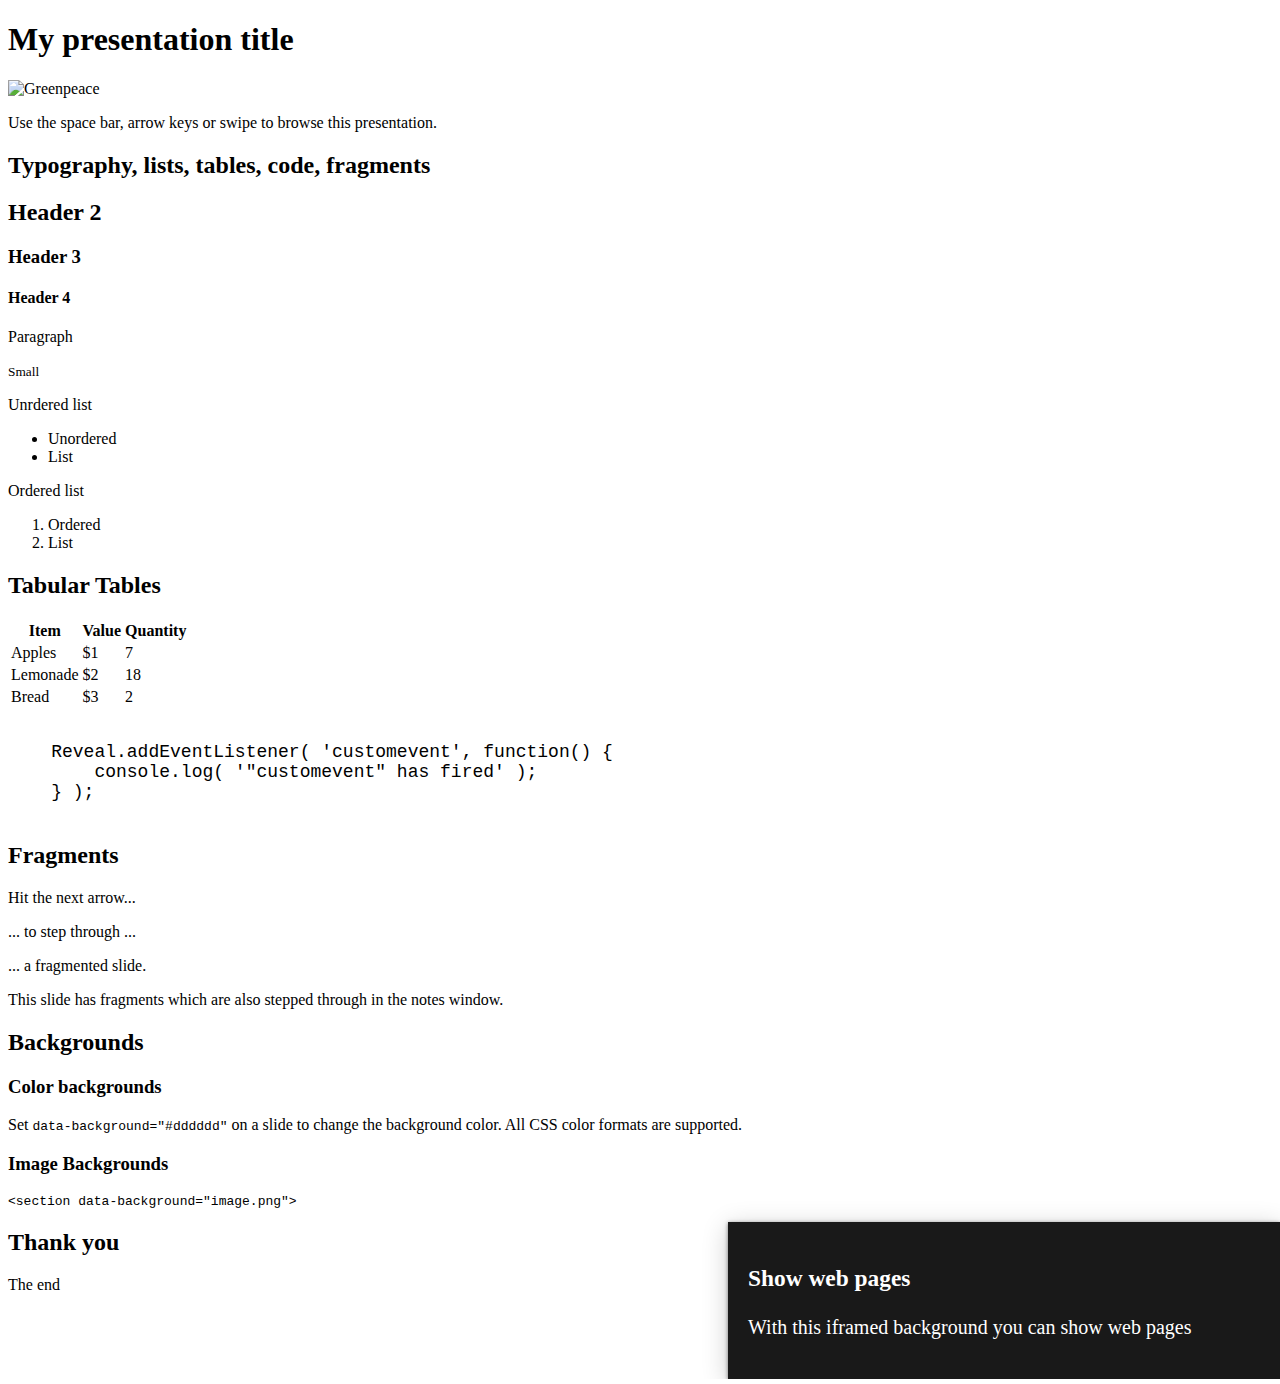
==== index.html @ 8ab2048d "Add scormfunctions.js" ====
<!doctype html>
<html>
	<head>
		<meta charset="utf-8">
		<meta name="viewport" content="width=device-width, initial-scale=1.0, maximum-scale=1.0, user-scalable=no">

		<title>My presentation</title>

		<link rel="stylesheet" href="css/reset.css">
		<link rel="stylesheet" href="css/reveal.css">
		<link rel="stylesheet" href="css/theme/greenpeace.css">

		<!-- Theme used for syntax highlighting of code -->
		<link rel="stylesheet" href="lib/css/monokai.css">

		<!-- Printing and PDF exports -->
		<script src="js/print.js"></script>
        
        <!-- Configure the page score, default = 100 -->
        <script> var pageScore = 50; </script>
        <script src="js/scormfunctions.js"></script>
        
	</head>
	<body>
		<div class="reveal">
			<div class="slides">

                <!-- START SLIDES -->

				<section id="start">
                    <h1>My presentation title</h1>
                    <p><img src="img/greenpeace.svg" alt="Greenpeace" class="plain" style="width: 300px; height: auto" /></p>
                    <p>Use the space bar, arrow keys or swipe to browse this presentation.</p>
                </section>

                <section>

                    <section id="typography-lists-code-fragments">
                        <h2>Typography, lists, tables, code, fragments</h2>
                    </section>

                    <section id="typography">
                        <h2>Header 2</h2>
                        <h3>Header 3</h3>
                        <h4>Header 4</h4>
                        <p>Paragraph</p>
                        <p><small>Small</small></p>
                    </section>

                    <section id="lists">
                        <p>Unrdered list</p>
                        <ul>
                            <li>Unordered</li>
                            <li>List</li>
                        </ul>
                        <p>Ordered list</p>
                        <ol>
                            <li>Ordered</li>
                            <li>List</li>
                        </ol>
                    </section>

                    <section id="tables">
                        <h2>Tabular Tables</h2>
                        <table>
                            <thead>
                                <tr>
                                    <th>Item</th>
                                    <th>Value</th>
                                    <th>Quantity</th>
                                </tr>
                            </thead>
                            <tbody>
                                <tr>
                                    <td>Apples</td>
                                    <td>$1</td>
                                    <td>7</td>
                                </tr>
                                <tr>
                                    <td>Lemonade</td>
                                    <td>$2</td>
                                    <td>18</td>
                                </tr>
                                <tr>
                                    <td>Bread</td>
                                    <td>$3</td>
                                    <td>2</td>
                                </tr>
                            </tbody>
                        </table>
                    </section>

                    <section id="code">
                        <pre><code class="javascript" data-trim contenteditable style="font-size: 18px;">
    Reveal.addEventListener( 'customevent', function() {
        console.log( '"customevent" has fired' );
    } );
                        </code></pre>
                    </section>

                    <section id="fragments">
						<h2>Fragments</h2>
						<p>Hit the next arrow...</p>
						<p class="fragment">... to step through ...</p>
						<p><span class="fragment">... a</span> <span class="fragment">fragmented</span> <span class="fragment">slide.</span></p>

						<aside class="notes">
							This slide has fragments which are also stepped through in the notes window.
						</aside>
					</section>

                </section>

                <section>

                    <section id="backgrounds">
                        <h2>Backgrounds</h2>
                    </section>

                    <section id="color-background" data-background="#dddddd">
						<h3>Color backgrounds</h3>
						<p>
							Set <code>data-background="#dddddd"</code> on a slide to change the background color. All CSS color formats are supported.
						</p>
					</section>

					<section id="image-background" data-background="https://es.greenpeace.org/es/wp-content/uploads/sites/3/2018/04/testamento-solidario-2100x0-c-default.jpg">
						<h3>Image Backgrounds</h3>
						<pre><code class="hljs html">&lt;section data-background="image.png"&gt;</code></pre>
					</section>

                    <section id="iframed-background" data-background-iframe="https://es.greenpeace.org/es/" data-background-interactive>
                        <div style="position: absolute; width: 40%; right: 0; box-shadow: 0 1px 4px rgba(0,0,0,0.5), 0 5px 25px rgba(0,0,0,0.2); background-color: rgba(0, 0, 0, 0.9); color: #fff; padding: 20px; font-size: 20px; text-align: left;">
                            <h3>Show web pages</h3>
                            <p>With this iframed background you can show web pages</p>
                        </div>
                    </section>

                </section>

                <section id="thank-you">
                    <h2>Thank you</h2>
                    <p>The end</p>
                </section>

                <!-- END SLIDES -->

			</div>
		</div>

		<script src="js/reveal.js"></script>
		<script src="js/config.js"></script>
	</body>
</html>
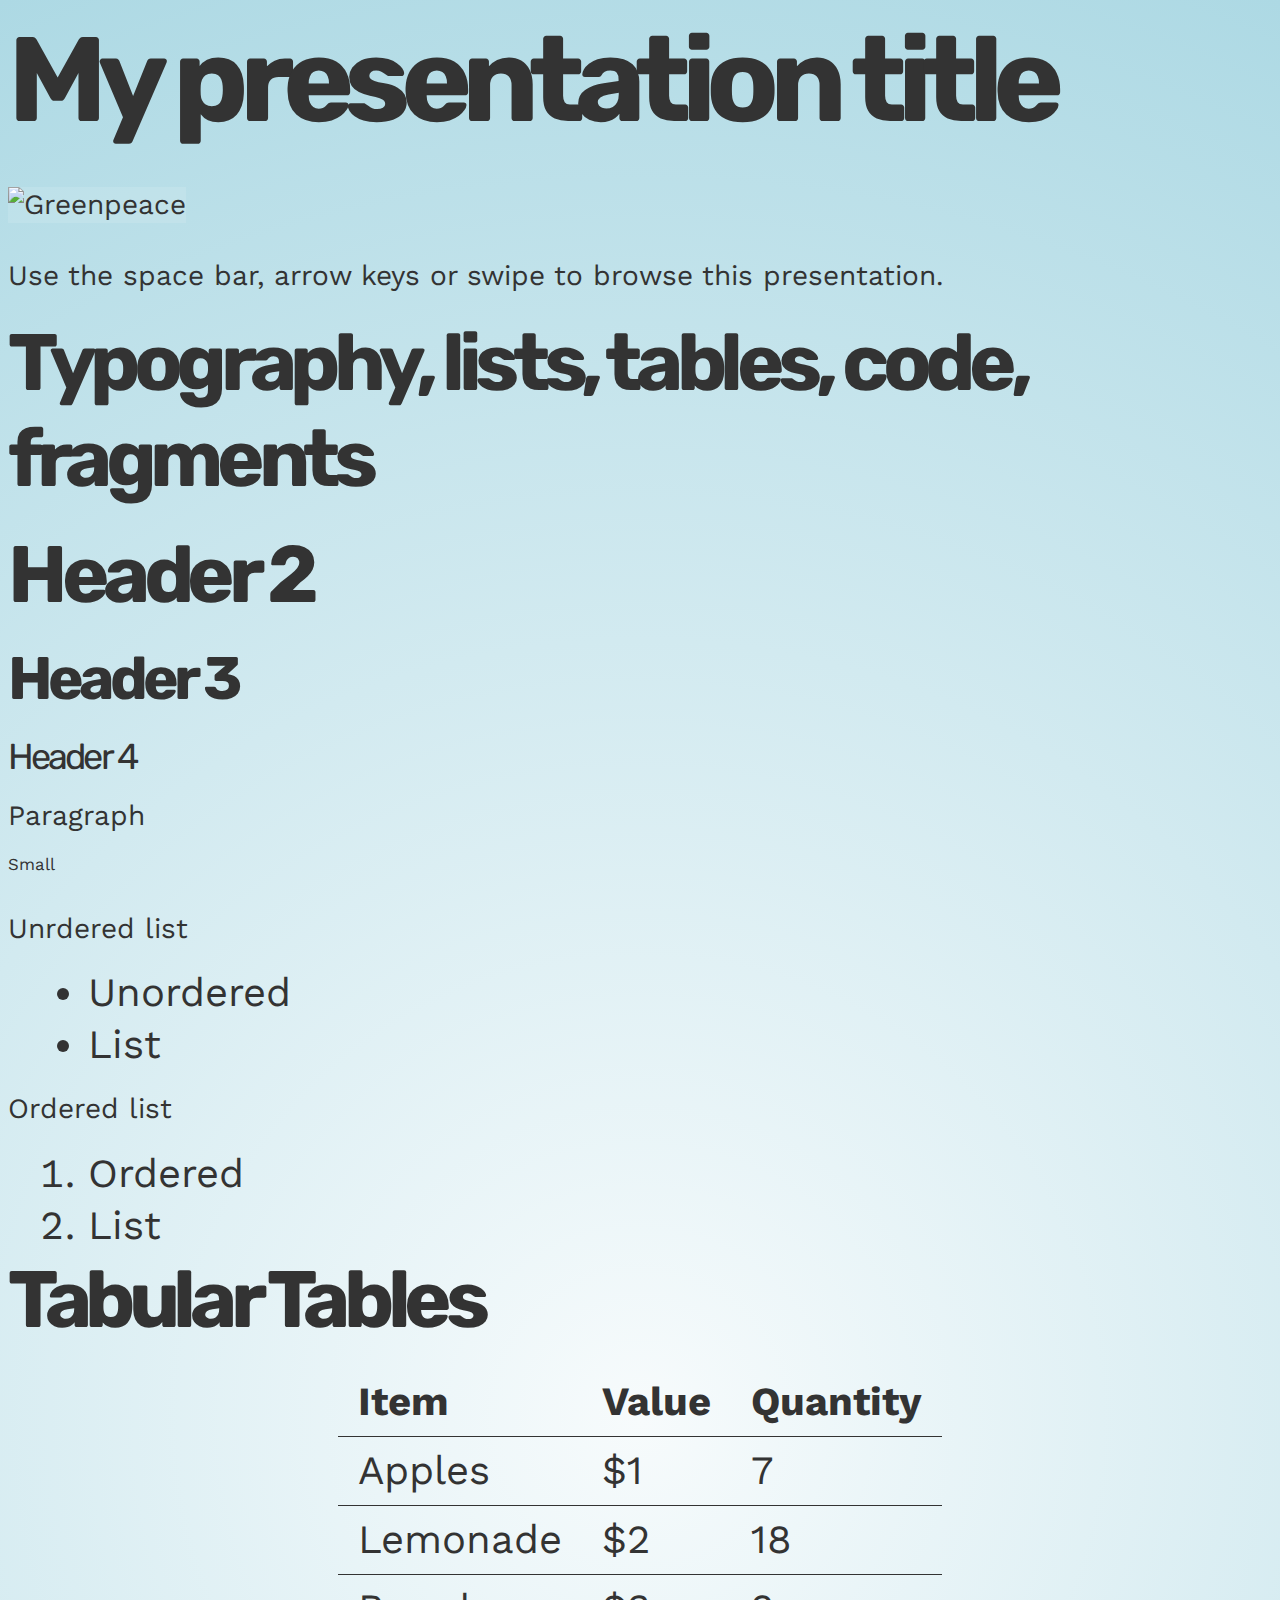
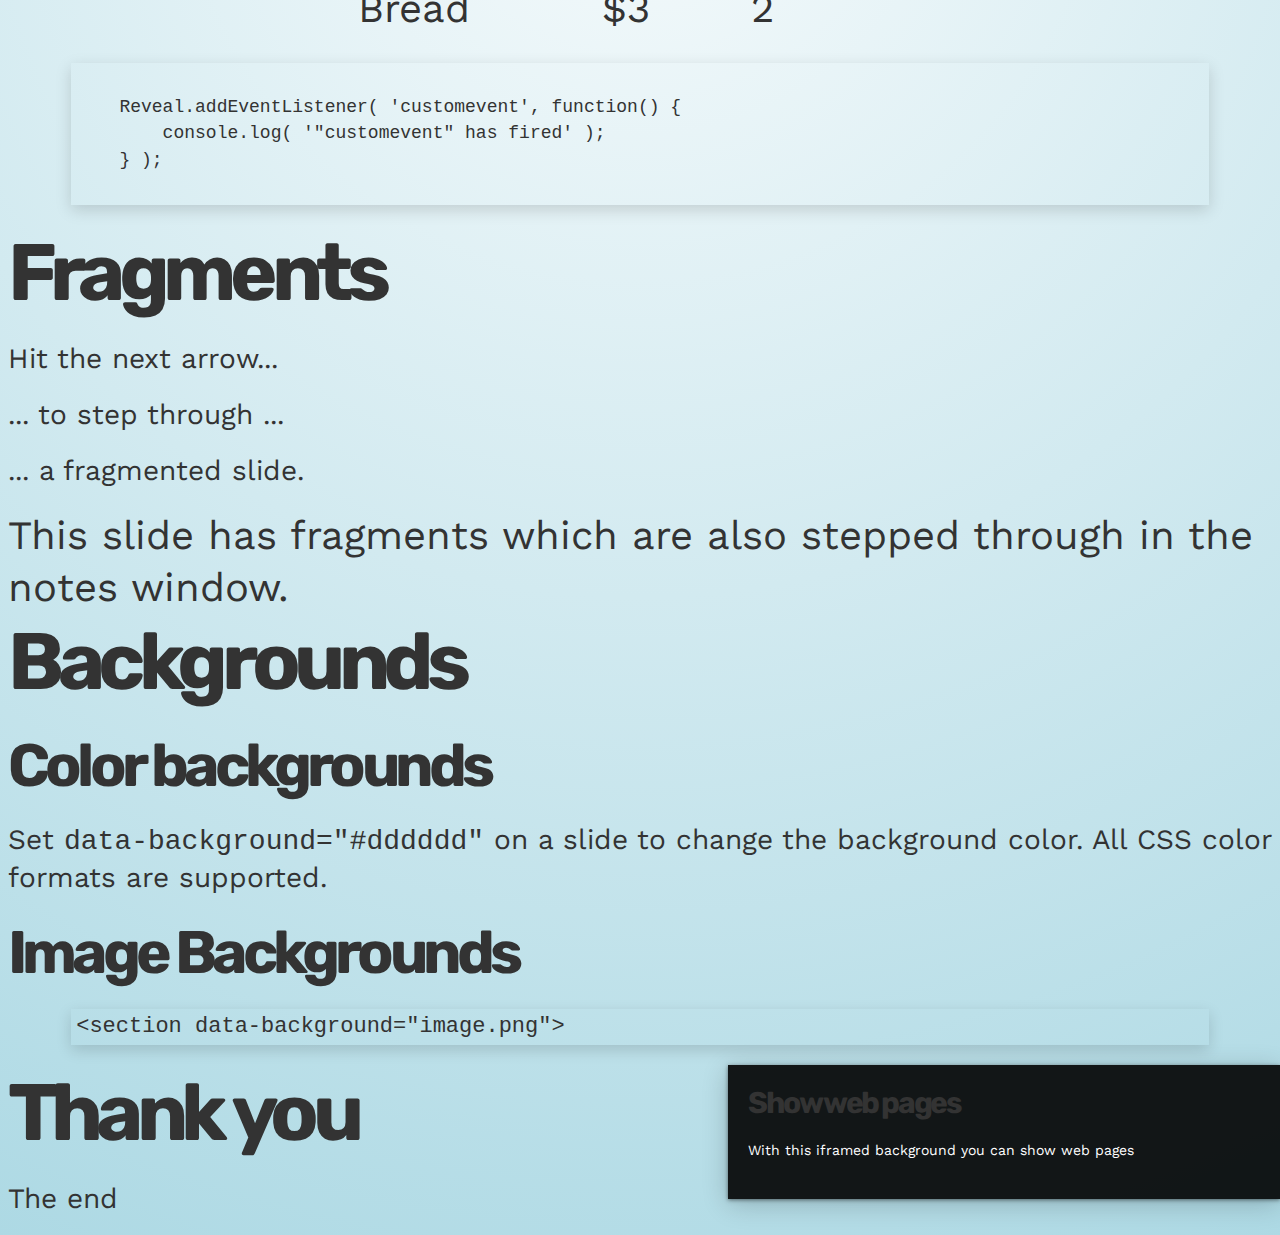
==== commit f5932901: "Implement status" ====
--- a/index.html
+++ b/index.html
@@ -16,9 +16,13 @@
 		<!-- Printing and PDF exports -->
 		<script src="js/print.js"></script>
         
-        <!-- Configure the page score, default = 100 -->
-        <script> var pageScore = 50; </script>
-        <script src="js/scormfunctions.js"></script>
+        <!-- Configure the page score (0-100)
+             Conf. the minimum time for this presentation to be considered completed in seconds -->
+        <script>
+            var pageScore = 1;
+            var minCompletedTime = 30;
+        </script>
+        <!-- <script src="js/scormfunctions.js"></script> -->
         
 	</head>
 	<body>
@@ -138,7 +142,7 @@
 
                 </section>
 
-                <section id="thank-you">
+                <section id="thank-you" data-state="theend">
                     <h2>Thank you</h2>
                     <p>The end</p>
                 </section>
@@ -149,6 +153,7 @@
 		</div>
 
 		<script src="js/reveal.js"></script>
+        <script src="js/jquery.min.js"></script>
 		<script src="js/config.js"></script>
 	</body>
 </html>
--- a/css/theme/greenpeace.css
+++ b/css/theme/greenpeace.css
@@ -0,0 +1,318 @@
+/**
+ * Sky theme for reveal.js.
+ *
+ * Copyright (C) 2011-2012 Hakim El Hattab, http://hakim.se
+ */
+@import url(https://fonts.googleapis.com/css?family=Rubik:400,700,400italic,700italic);
+@import url(https://fonts.googleapis.com/css?family=Work+Sans:400italic,700italic,400,700);
+.reveal a {
+  line-height: 1.3em; }
+
+/*********************************************
+ * GLOBAL STYLES
+ *********************************************/
+body {
+  background: #add9e4;
+  background: -moz-radial-gradient(center, circle cover, #f7fbfc 0%, #add9e4 100%);
+  background: -webkit-gradient(radial, center center, 0px, center center, 100%, color-stop(0%, #f7fbfc), color-stop(100%, #add9e4));
+  background: -webkit-radial-gradient(center, circle cover, #f7fbfc 0%, #add9e4 100%);
+  background: -o-radial-gradient(center, circle cover, #f7fbfc 0%, #add9e4 100%);
+  background: -ms-radial-gradient(center, circle cover, #f7fbfc 0%, #add9e4 100%);
+  background: radial-gradient(center, circle cover, #f7fbfc 0%, #add9e4 100%);
+  background-color: #f7fbfc; }
+
+.reveal {
+  font-family: "Work Sans", sans-serif;
+  font-size: 40px;
+  font-weight: normal;
+  color: #333; }
+
+::selection {
+  color: #fff;
+  background: #134674;
+  text-shadow: none; }
+
+::-moz-selection {
+  color: #fff;
+  background: #134674;
+  text-shadow: none; }
+
+.reveal .slides section,
+.reveal .slides section > section {
+  line-height: 1.3;
+  font-weight: inherit; }
+
+/*********************************************
+ * HEADERS
+ *********************************************/
+.reveal h1,
+.reveal h2,
+.reveal h3,
+.reveal h4,
+.reveal h5,
+.reveal h6 {
+  margin: 0 0 20px 0;
+  color: #333;
+  font-family: "Rubik", sans-serif;
+  font-weight: normal;
+  line-height: 1.2;
+  letter-spacing: -0.08em;
+  text-shadow: none;
+  word-wrap: break-word; }
+
+.reveal h1 {
+  font-size: 3em; }
+
+.reveal h2 {
+  font-size: 2em;
+  font-weight: 700; }
+
+.reveal h3 {
+  font-size: 1.5em;
+  font-weight: 700; }
+
+.reveal h4 {
+  font-size: 0.9em; }
+
+.reveal h1 {
+  text-shadow: none;
+  font-weight: 700; }
+
+/*********************************************
+ * OTHER
+ *********************************************/
+.reveal p {
+  margin: 20px 0;
+  line-height: 1.3;
+  font-size: 0.7em; }
+
+/* Ensure certain elements are never larger than the slide itself */
+.reveal img,
+.reveal video,
+.reveal iframe {
+  max-width: 95%;
+  max-height: 95%; }
+
+.reveal strong,
+.reveal b {
+  font-weight: bold; }
+
+.reveal em {
+  font-style: italic; }
+
+.reveal ol,
+.reveal dl,
+.reveal ul {
+  display: inline-block;
+  text-align: left;
+  margin: 0 0 0 1em; }
+
+.reveal ol {
+  list-style-type: decimal; }
+
+.reveal ul {
+  list-style-type: disc; }
+
+.reveal ul ul {
+  list-style-type: square; }
+
+.reveal ul ul ul {
+  list-style-type: circle; }
+
+.reveal ul ul,
+.reveal ul ol,
+.reveal ol ol,
+.reveal ol ul {
+  display: block;
+  margin-left: 40px; }
+
+.reveal dt {
+  font-weight: bold; }
+
+.reveal dd {
+  margin-left: 40px; }
+
+.reveal blockquote {
+  display: block;
+  position: relative;
+  width: 70%;
+  margin: 20px auto;
+  padding: 5px;
+  font-style: italic;
+  background: rgba(255, 255, 255, 0.05);
+  box-shadow: 0px 0px 2px rgba(0, 0, 0, 0.2); }
+
+.reveal blockquote p:first-child,
+.reveal blockquote p:last-child {
+  display: inline-block; }
+
+.reveal q {
+  font-style: italic; }
+
+.reveal pre {
+  display: block;
+  position: relative;
+  width: 90%;
+  margin: 20px auto;
+  text-align: left;
+  font-size: 0.55em;
+  font-family: monospace;
+  line-height: 1.2em;
+  word-wrap: break-word;
+  box-shadow: 0px 5px 15px rgba(0, 0, 0, 0.15); }
+
+.reveal code {
+  font-family: monospace;
+  text-transform: none; }
+
+.reveal pre code {
+  display: block;
+  padding: 5px;
+  overflow: auto;
+  max-height: 400px;
+  word-wrap: normal; }
+
+.reveal table {
+  margin: auto;
+  border-collapse: collapse;
+  border-spacing: 0; }
+
+.reveal table th {
+  font-weight: bold; }
+
+.reveal table th,
+.reveal table td {
+  text-align: left;
+  padding: 0.2em 0.5em 0.2em 0.5em;
+  border-bottom: 1px solid; }
+
+.reveal table th[align="center"],
+.reveal table td[align="center"] {
+  text-align: center; }
+
+.reveal table th[align="right"],
+.reveal table td[align="right"] {
+  text-align: right; }
+
+.reveal table tbody tr:last-child th,
+.reveal table tbody tr:last-child td {
+  border-bottom: none; }
+
+.reveal sup {
+  vertical-align: super;
+  font-size: smaller; }
+
+.reveal sub {
+  vertical-align: sub;
+  font-size: smaller; }
+
+.reveal small {
+  display: inline-block;
+  font-size: 0.6em;
+  line-height: 1.2em;
+  vertical-align: top; }
+
+.reveal small * {
+  vertical-align: top; }
+
+/*********************************************
+ * LINKS
+ *********************************************/
+.reveal a {
+  color: #3b759e;
+  text-decoration: none;
+  -webkit-transition: color .15s ease;
+  -moz-transition: color .15s ease;
+  transition: color .15s ease; }
+
+.reveal a:hover {
+  color: #74a7cb;
+  text-shadow: none;
+  border: none; }
+
+.reveal .roll span:after {
+  color: #fff;
+  background: #264c66; }
+
+/*********************************************
+ * IMAGES
+ *********************************************/
+.reveal section img {
+  margin: 15px 0px;
+  background: rgba(255, 255, 255, 0.12);
+  border: 4px solid #333;
+  box-shadow: 0 0 10px rgba(0, 0, 0, 0.15); }
+
+.reveal section img.plain {
+  border: 0;
+  box-shadow: none; }
+
+.reveal a img {
+  -webkit-transition: all .15s linear;
+  -moz-transition: all .15s linear;
+  transition: all .15s linear; }
+
+.reveal a:hover img {
+  background: rgba(255, 255, 255, 0.2);
+  border-color: #3b759e;
+  box-shadow: 0 0 20px rgba(0, 0, 0, 0.55); }
+
+/*********************************************
+ * NAVIGATION CONTROLS
+ *********************************************/
+.reveal .controls {
+  color: #3b759e; }
+
+/*********************************************
+ * PROGRESS BAR
+ *********************************************/
+.reveal .progress {
+  background: rgba(0, 0, 0, 0.2);
+  color: #3b759e; }
+
+.reveal .progress span {
+  -webkit-transition: width 800ms cubic-bezier(0.26, 0.86, 0.44, 0.985);
+  -moz-transition: width 800ms cubic-bezier(0.26, 0.86, 0.44, 0.985);
+  transition: width 800ms cubic-bezier(0.26, 0.86, 0.44, 0.985); }
+
+/*********************************************
+ * PRINT BACKGROUND
+ *********************************************/
+@media print {
+  .backgrounds {
+    background-color: #f7fbfc; } }
+
+/*********************************************
+ * QUESTIONS
+ *********************************************/
+
+input {
+    font-size: 0.8em;
+    font-family: "Work Sans", sans-serif;
+}
+
+input:read-only {
+    background-color: #eaeaea;
+    color: #555;
+}
+
+button {
+    font-size: 0.8em;
+    font-family: "Work Sans", sans-serif;
+    padding: 0.2em 0.4em;
+    margin: 1em;
+    cursor: pointer;
+}
+
+.hidden {
+    visibility: hidden;
+}
+
+.hiddenBullet {
+    list-style: none;
+}
+
+input[type=radio] {
+    vertical-align: middle;
+}
+
